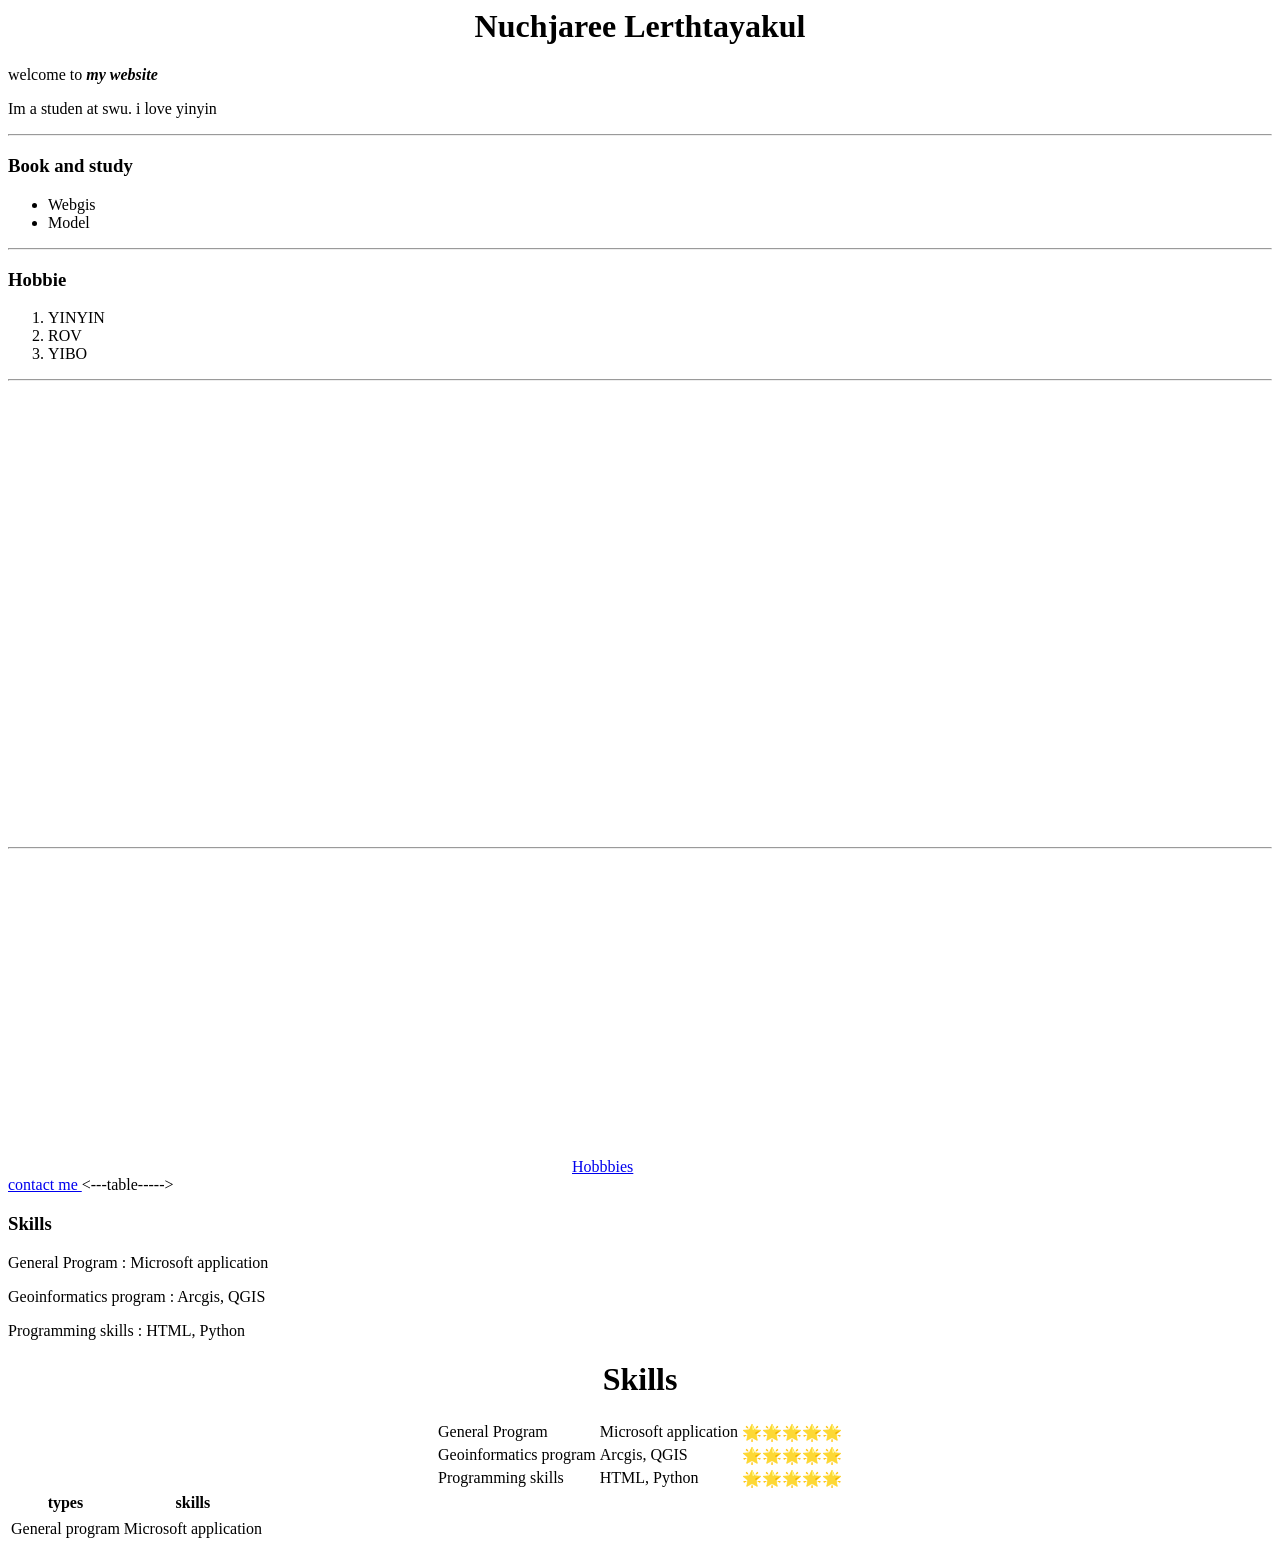
==== index.html @ 831f20ba "Add website version1" ====
<html>
<head>
  <meta charset="UTF-8">
  <meta name="viewport" content="width=device-width, initial-scale=1.0">
  <meta http-equiv="X-UA-Compatible" content="ie=edge">
  <title>💗Nuchjaree'L website💗</title>
</head>
<body>

<center><h1>Nuchjaree Lerthtayakul</h1></center>
<p>welcome to <strong><em>my website </strong></em></p>
<p>Im a studen at swu. i love yinyin</p>
<hr>
<h3>Book and study</h3>
<ul>
  <li>Webgis</li>
  <li>Model</li>
</ul>
<hr>
<h3>Hobbie</h3>
<ol>
  <li>YINYIN</li>
  <li>ROV</li>
  <li>YIBO</li>
</ol>
<hr>
<iframe src="https://www.google.com/maps/embed?pb=!1m14!1m8!1m3!1d297103.13919683656!2d100.39540890077289!3d13.745296454855092!3m2!1i1024!2i768!4f13.1!3m3!1m2!1s0x30e29ee109dab6e1%3A0xfd15aa1c632d9677!2z4Lih4Lir4Liy4Lin4Li04LiX4Lii4Liy4Lil4Lix4Lii4Lio4Lij4Li14LiZ4LiE4Lij4Li04LiZ4LiX4Lij4Lin4Li04LmC4Lij4LiS!5e0!3m2!1sth!2sth!4v1644292325242!5m2!1sth!2sth" width="600" height="450" style="border:0;" allowfullscreen="" loading="lazy"></iframe>
<hr>
<iframe width="560" height="315" src="https://www.youtube.com/embed/oV7t81aKlz4" title="YouTube video player" frameborder="0" allow="accelerometer; autoplay; clipboard-write; encrypted-media; gyroscope; picture-in-picture" allowfullscreen></iframe>
</body>
</html>
<a href="hobbies.html">Hobbbies</a> <br>
<a href="contact-me.html">contact me </a>


<---table----->
</table>
<h3>Skills</h3>
<p>General Program : Microsoft application</p>
<p>Geoinformatics program : Arcgis, QGIS</p>
<p>Programming skills : HTML, Python</p>
<center><h1>Skills</h1></center>
<center><table>
  <tr>
    <td>General Program </td>
    <td>Microsoft application </td>
    <td>🌟🌟🌟🌟🌟</td>
  </tr>
  <tr>
    <td>Geoinformatics program </td>
    <td>Arcgis, QGIS</td>
      <td>🌟🌟🌟🌟🌟</td>
  </tr>
  <tr>
    <td>Programming skills </td>
    <td>HTML, Python </td>
      <td>🌟🌟🌟🌟🌟</td>
  </tr>
</table></center>
</body>

<table>
<tr>
<thead>
<th>types</th>
<th>skills</th>
</thead>
</tr>
<tr>
  <tbody>
    <td>General program</td>
    <td>Microsoft application</td>
  </tbody>
</tr>
</table>
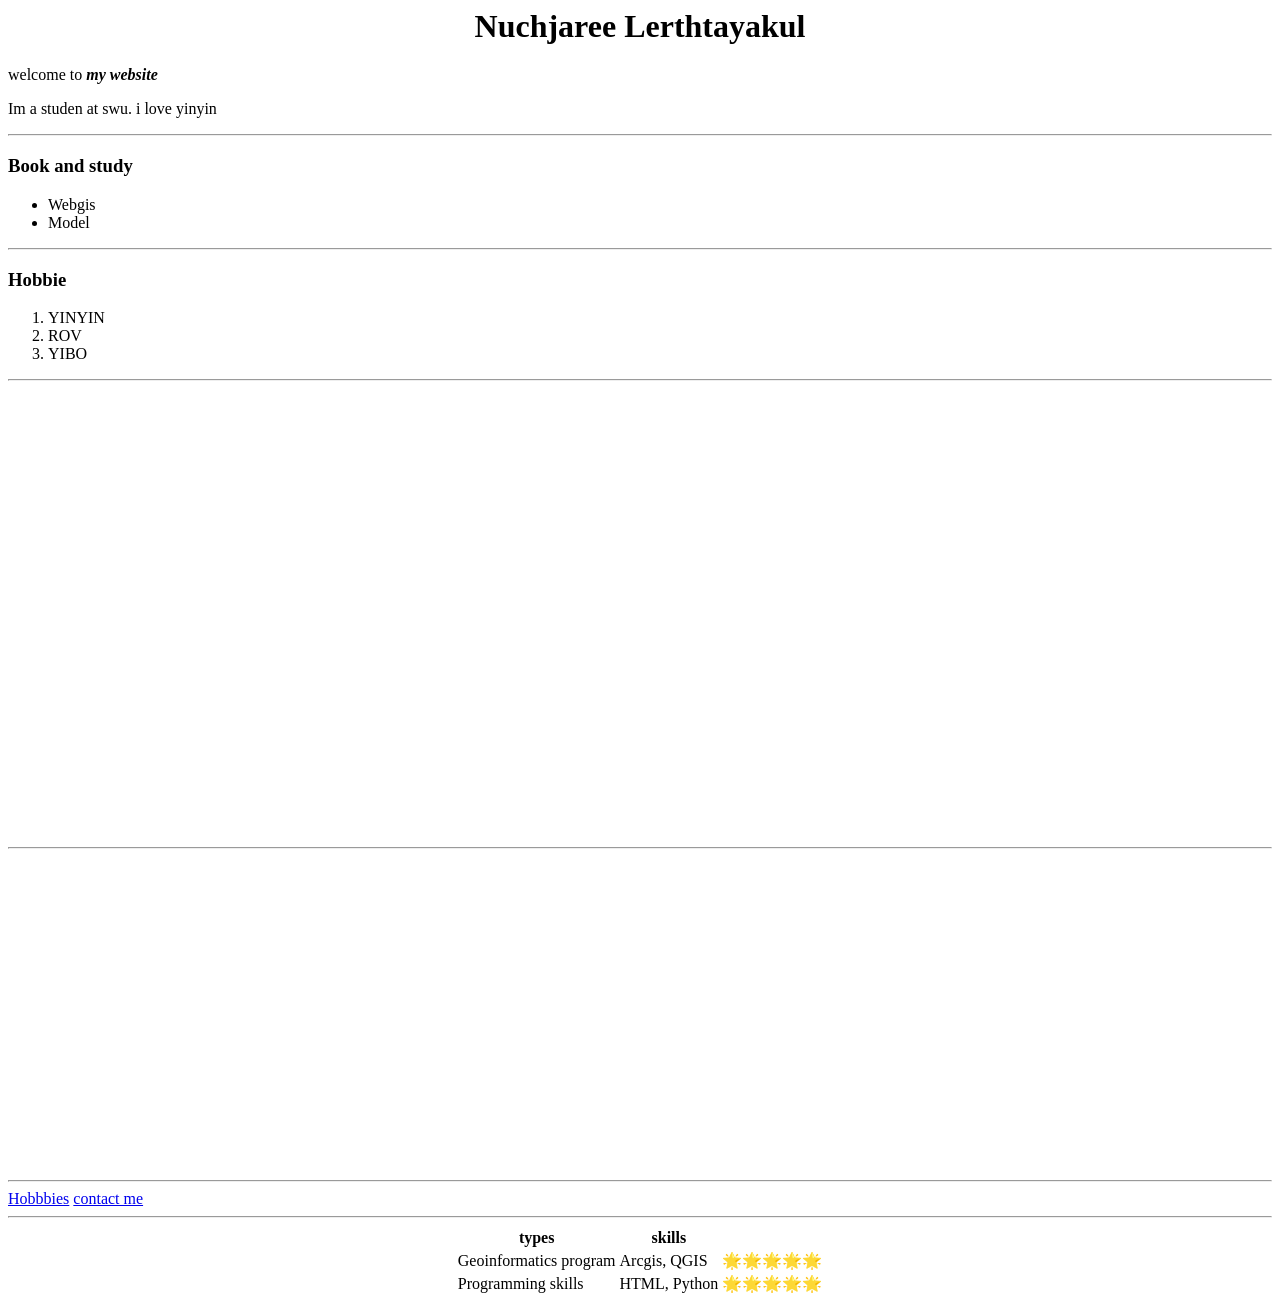
==== commit dce970a8: "add website version 2" ====
--- a/index.html
+++ b/index.html
@@ -29,22 +29,16 @@
 <iframe width="560" height="315" src="https://www.youtube.com/embed/oV7t81aKlz4" title="YouTube video player" frameborder="0" allow="accelerometer; autoplay; clipboard-write; encrypted-media; gyroscope; picture-in-picture" allowfullscreen></iframe>
 </body>
 </html>
-<a href="hobbies.html">Hobbbies</a> <br>
+<hr>
+<a href="Hobbie.html">Hobbbies</a>
 <a href="contact-me.html">contact me </a>
-
-
-<---table----->
-</table>
-<h3>Skills</h3>
-<p>General Program : Microsoft application</p>
-<p>Geoinformatics program : Arcgis, QGIS</p>
-<p>Programming skills : HTML, Python</p>
-<center><h1>Skills</h1></center>
+<hr>
 <center><table>
   <tr>
-    <td>General Program </td>
-    <td>Microsoft application </td>
-    <td>🌟🌟🌟🌟🌟</td>
+    <thead>
+    <th>types</th>
+    <th>skills</th>
+
   </tr>
   <tr>
     <td>Geoinformatics program </td>
@@ -58,18 +52,3 @@
   </tr>
 </table></center>
 </body>
-
-<table>
-<tr>
-<thead>
-<th>types</th>
-<th>skills</th>
-</thead>
-</tr>
-<tr>
-  <tbody>
-    <td>General program</td>
-    <td>Microsoft application</td>
-  </tbody>
-</tr>
-</table>
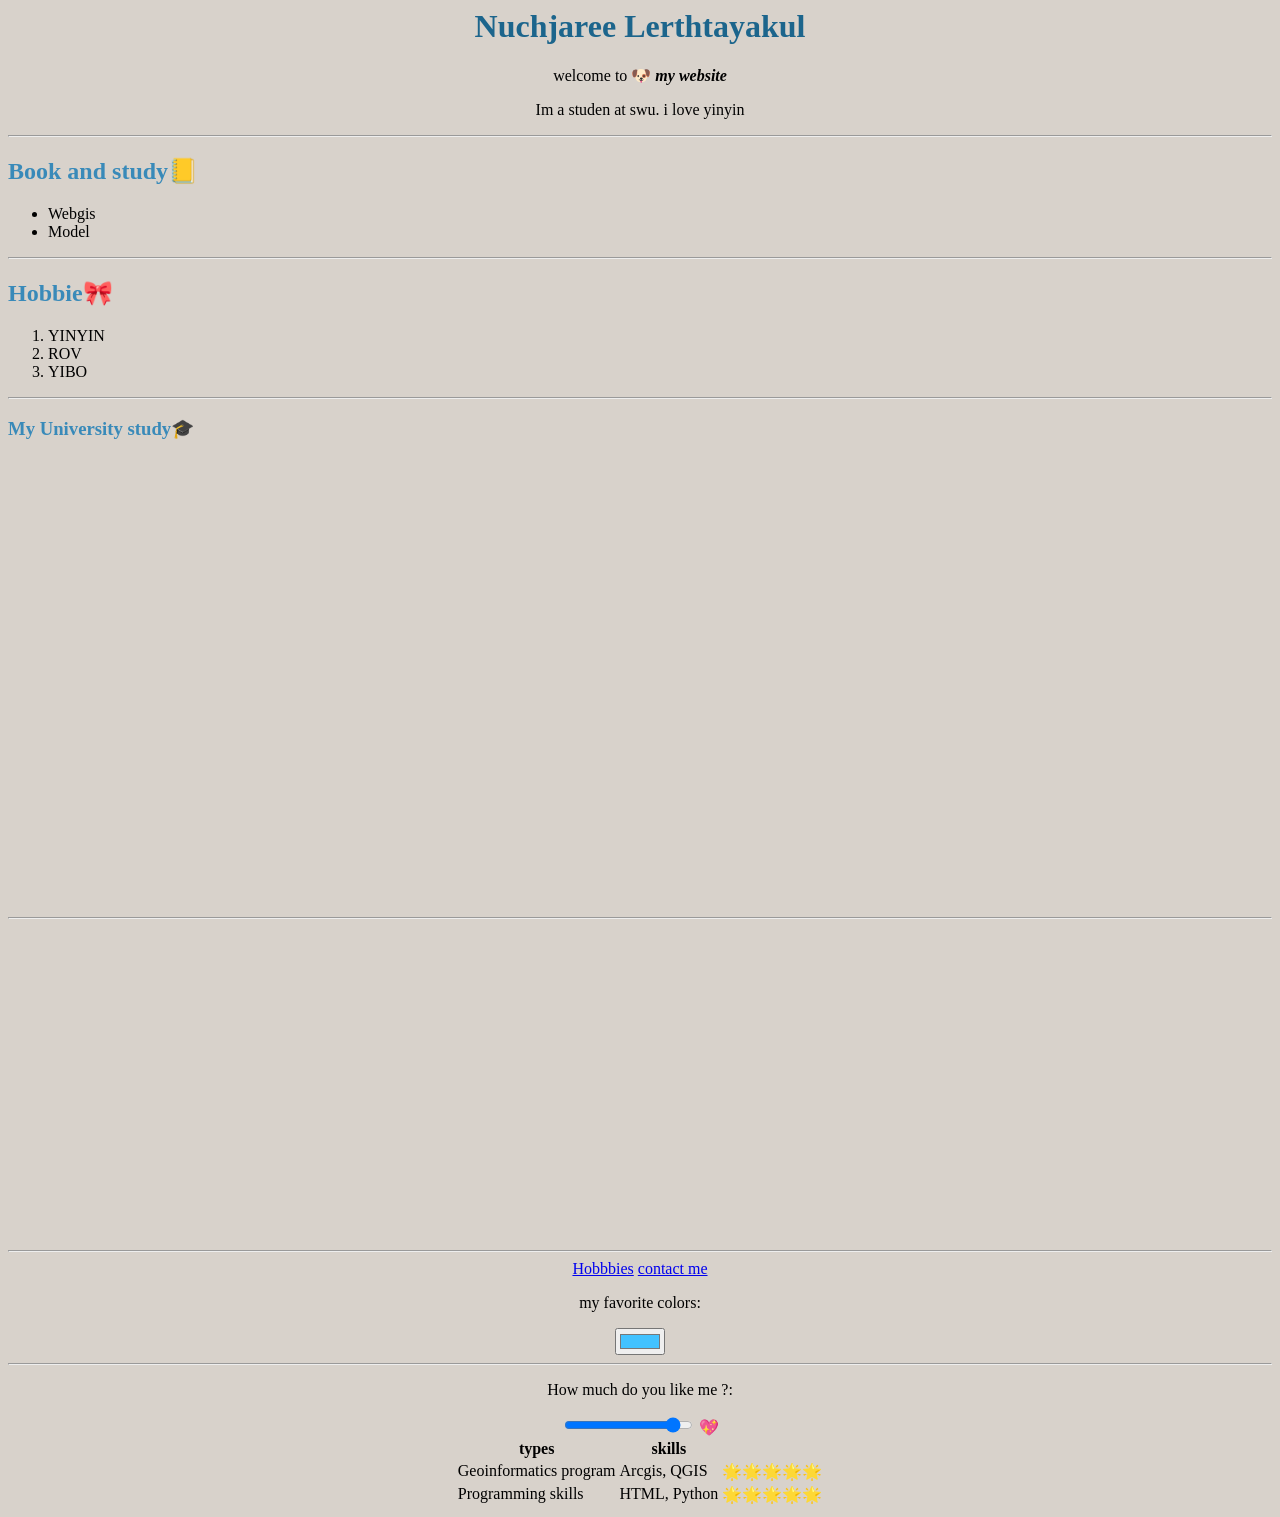
==== commit 0200a3c4: "website-me" ====
--- a/index.html
+++ b/index.html
@@ -4,34 +4,43 @@
   <meta name="viewport" content="width=device-width, initial-scale=1.0">
   <meta http-equiv="X-UA-Compatible" content="ie=edge">
   <title>💗Nuchjaree'L website💗</title>
+    <link rel="stylesheet" href="css\styles.css">
 </head>
 <body>
-
+<!---body bgcolor = 'EEEEEE'--->
 <center><h1>Nuchjaree Lerthtayakul</h1></center>
-<p>welcome to <strong><em>my website </strong></em></p>
-<p>Im a studen at swu. i love yinyin</p>
+<center><p>welcome to 🐶 <strong><em>my website </strong></em></p></center>
+<center><p>Im a studen at swu. i love yinyin</p></center>
 <hr>
-<h3>Book and study</h3>
+  <h2>Book and study📒</h2>
 <ul>
   <li>Webgis</li>
   <li>Model</li>
 </ul>
 <hr>
-<h3>Hobbie</h3>
+<h2>Hobbie🎀</h2>
 <ol>
   <li>YINYIN</li>
   <li>ROV</li>
   <li>YIBO</li>
 </ol>
 <hr>
-<iframe src="https://www.google.com/maps/embed?pb=!1m14!1m8!1m3!1d297103.13919683656!2d100.39540890077289!3d13.745296454855092!3m2!1i1024!2i768!4f13.1!3m3!1m2!1s0x30e29ee109dab6e1%3A0xfd15aa1c632d9677!2z4Lih4Lir4Liy4Lin4Li04LiX4Lii4Liy4Lil4Lix4Lii4Lio4Lij4Li14LiZ4LiE4Lij4Li04LiZ4LiX4Lij4Lin4Li04LmC4Lij4LiS!5e0!3m2!1sth!2sth!4v1644292325242!5m2!1sth!2sth" width="600" height="450" style="border:0;" allowfullscreen="" loading="lazy"></iframe>
+<h3>My University study🎓</h3>
+<center><iframe src="https://www.google.com/maps/embed?pb=!1m14!1m8!1m3!1d297103.13919683656!2d100.39540890077289!3d13.745296454855092!3m2!1i1024!2i768!4f13.1!3m3!1m2!1s0x30e29ee109dab6e1%3A0xfd15aa1c632d9677!2z4Lih4Lir4Liy4Lin4Li04LiX4Lii4Liy4Lil4Lix4Lii4Lio4Lij4Li14LiZ4LiE4Lij4Li04LiZ4LiX4Lij4Lin4Li04LmC4Lij4LiS!5e0!3m2!1sth!2sth!4v1644292325242!5m2!1sth!2sth" width="600" height="450" style="border:0;" allowfullscreen="" loading="lazy"></iframe></center>
 <hr>
-<iframe width="560" height="315" src="https://www.youtube.com/embed/oV7t81aKlz4" title="YouTube video player" frameborder="0" allow="accelerometer; autoplay; clipboard-write; encrypted-media; gyroscope; picture-in-picture" allowfullscreen></iframe>
+<center><iframe width="560" height="315" src="https://www.youtube.com/embed/oV7t81aKlz4" title="YouTube video player" frameborder="0" allow="accelerometer; autoplay; clipboard-write; encrypted-media; gyroscope; picture-in-picture" allowfullscreen></iframe></center>
 </body>
 </html>
 <hr>
-<a href="Hobbie.html">Hobbbies</a>
-<a href="contact-me.html">contact me </a>
+<center>
+  <a href="Hobbie.html">Hobbbies</a>
+  <a href="contact-me.html">contact me </a>
+</center>
+<center><p>my favorite colors:</p>
+<div>
+    <input type="color" id="head" name="head"
+           value="#42C2FF">
+</div></center>
 <hr>
 <center><table>
   <tr>
@@ -50,5 +59,11 @@
     <td>HTML, Python </td>
       <td>🌟🌟🌟🌟🌟</td>
   </tr>
+  <p>How much do you like me ?:</p>
+<div>
+  <input type="range" id="💖" name="💖"
+         min="0" max="100" value="90" step="10">
+  <label for="cowbell">💖</label>
+</div>
 </table></center>
 </body>
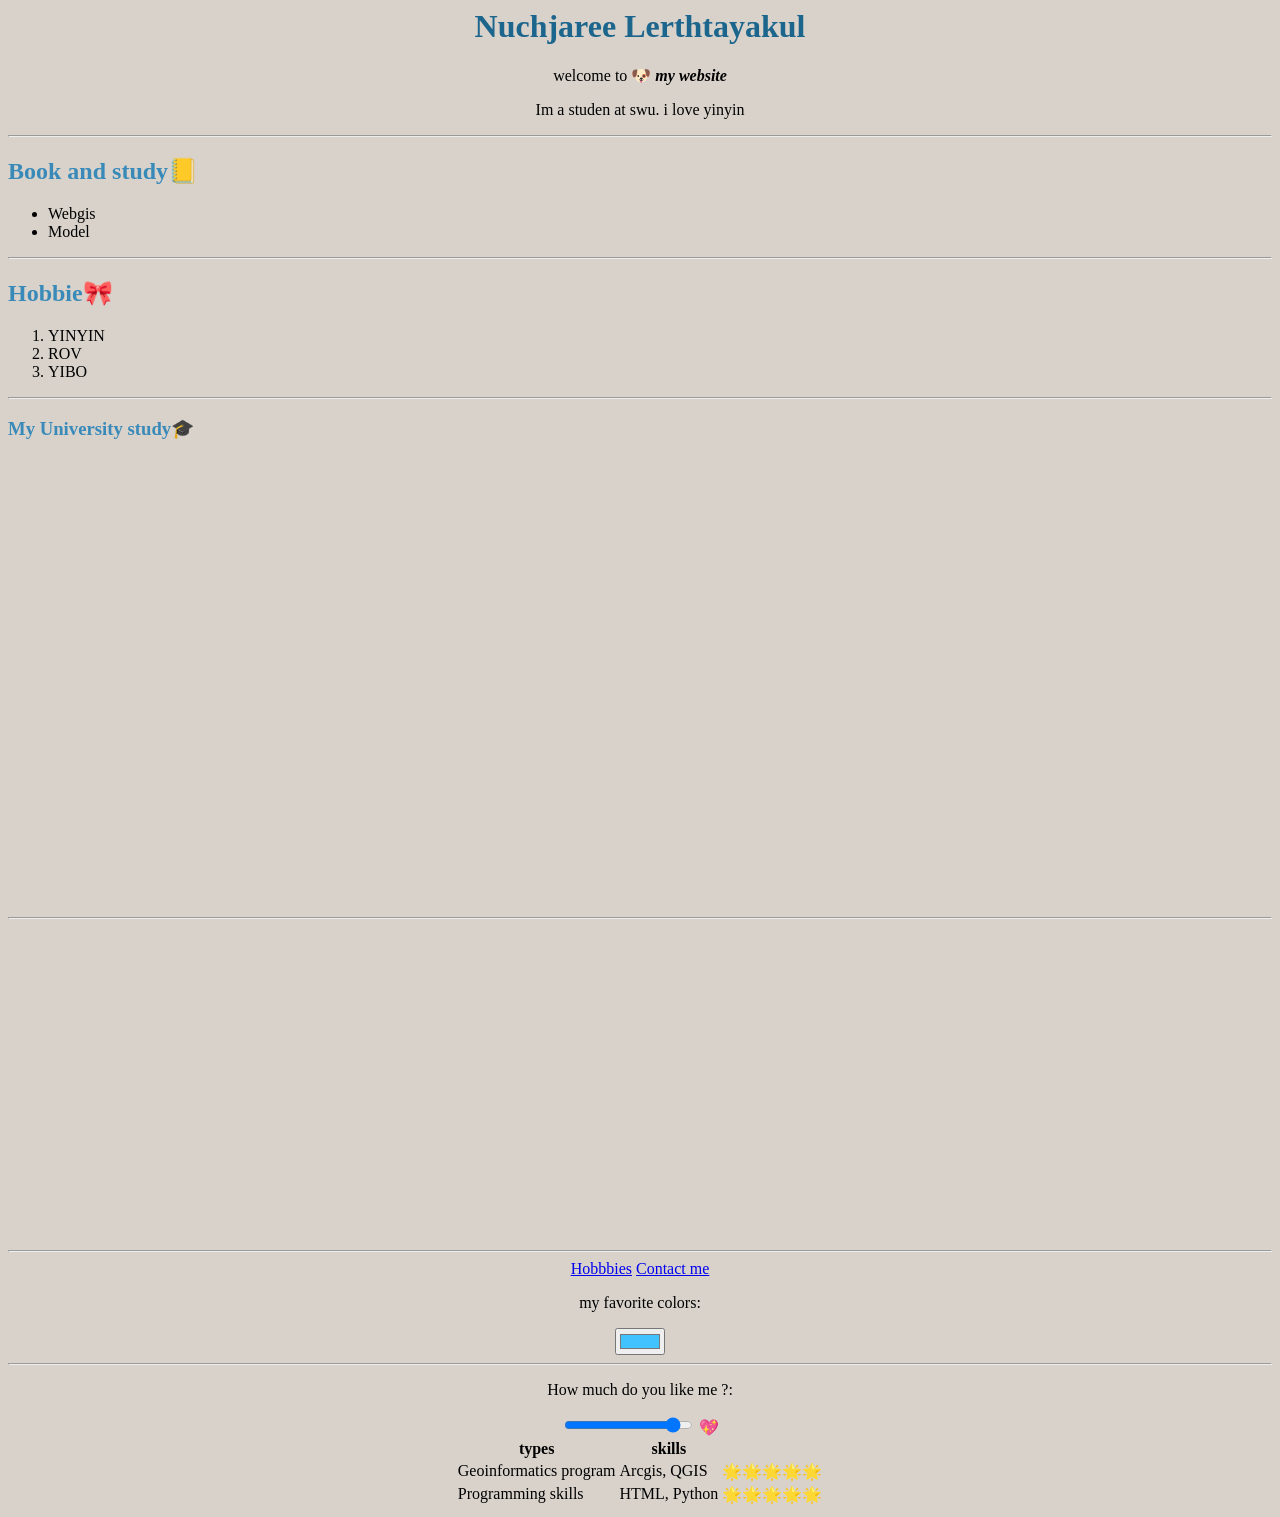
==== commit e8ed870f: "add-7" ====
--- a/index.html
+++ b/index.html
@@ -34,7 +34,7 @@
 <hr>
 <center>
   <a href="Hobbie.html">Hobbbies</a>
-  <a href="contact-me.html">contact me </a>
+  <a href="Contact-me.html">Contact me </a>
 </center>
 <center><p>my favorite colors:</p>
 <div>
